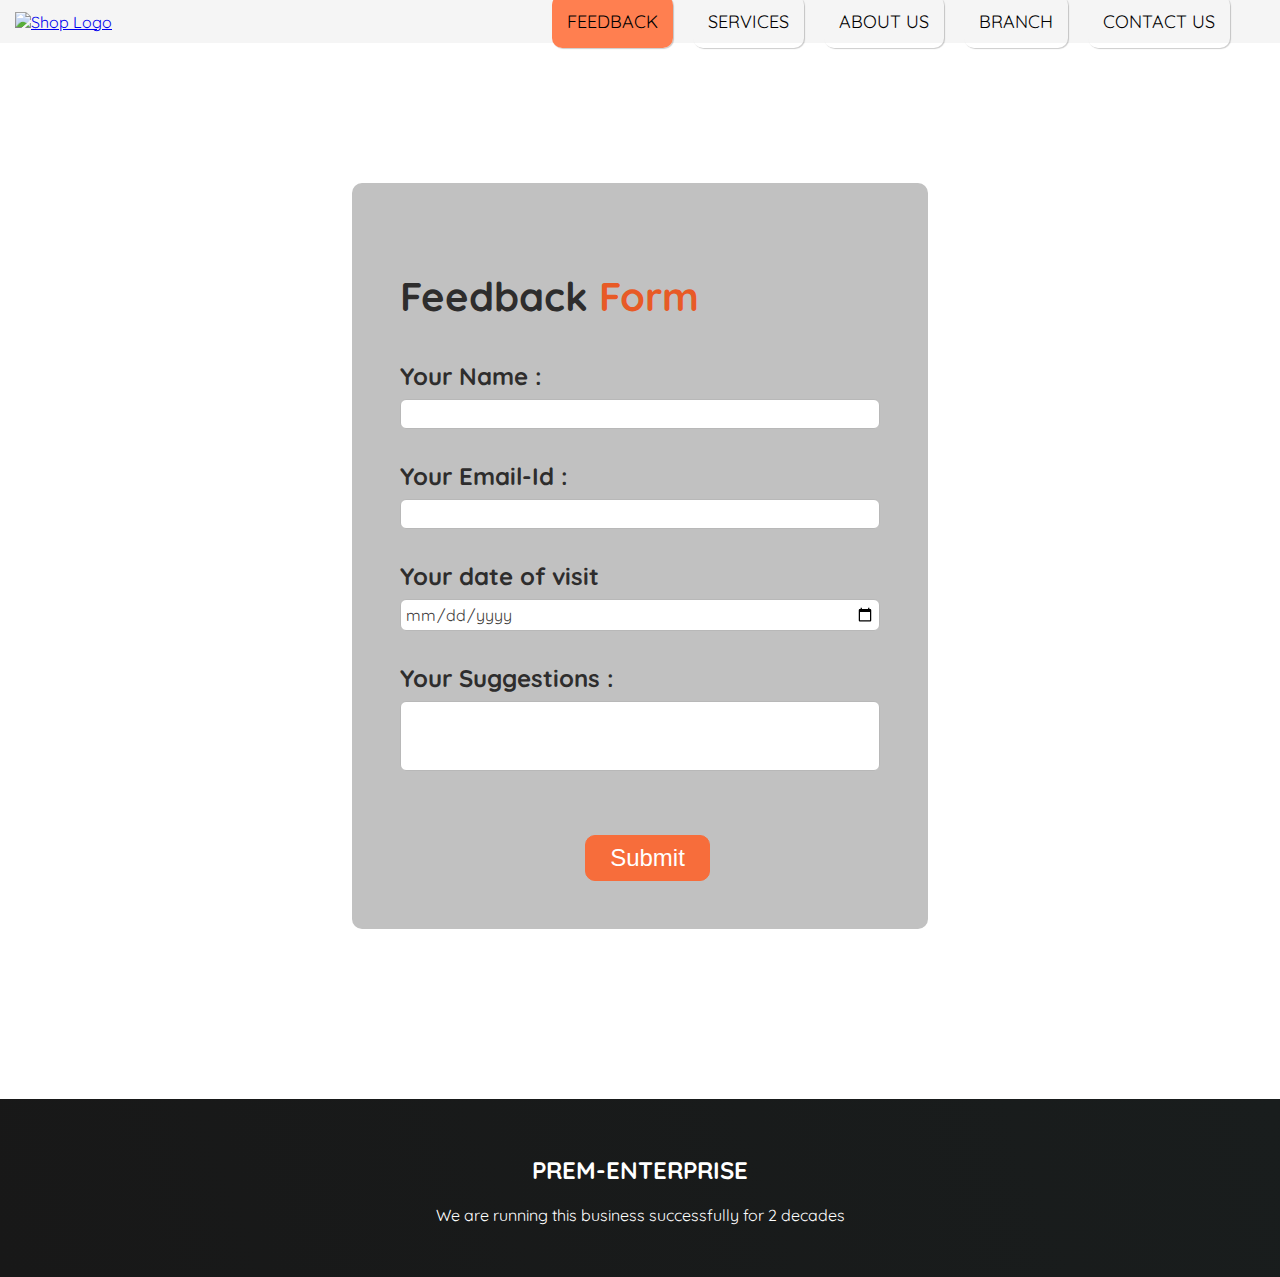
==== feedback.html @ fadd271e "Add files via upload" ====
<!DOCTYPE html>
<html lang="en">
<head>
    <meta charset="UTF-8">
    <meta http-equiv="X-UA-Compatible" content="IE=edge">
    <meta name="viewport" content="width=device-width, initial-scale=1.0">
    <title>Prem-Enterprise</title>
    <link rel="stylesheet" href="prem.css">
    <link
    href="https://fonts.googleapis.com/css2?family=Raleway:wght@700&family=Oleo+Script:wght@700&family=Quicksand:wght@300;500;700&display=swap"
    rel="stylesheet"
  />
</head>
<body>

    <header>

        <div id="page-logo">
            <a href="index.html"><img src="https://i.ibb.co/8YVzd2t/Untitled-7-removebg-preview.png" alt="Shop Logo"></a>
        </div>

        <nav>
            <ul>
                
                <div id="header-feedback">
                    <li><a href="feedback.html">Feedback</a></li>
                </div>

                <li><a href="#services">services</a></li>
                <li><a href="#about">About Us</a></li>
                <li><a href="#branch">Branch</a></li>
                <li><a href="#contact">Contact Us</a></li>
            </ul>
        </nav>

        <a href="#side-drawer" class="menu-btn">

            <span></span>
            <span></span>
            <span></span>

        </a>

    </header>


    <aside id="side-drawer">

        <a href="#" class="close">    

            <nav>
                <ul>
                    <li><a href="index.html">Home</a></li>
                    <li><a href="#services">services</a></li>
                    <li><a href="#about">About Us</a></li>
                    <li><a href="#branch">Branch</a></li>
                    <li><a href="#contact">Contact Us</a></li>
                </ul>
            </nav>

    </aside>



    <form action="https://formsubmit.co/da3722268b9d72bdc340e3d1893c04f2" method="POST">

        <div id="form">
            <p>Feedback <span style="color: rgb(232, 90, 38);">Form</span></p>
        </div>

        <label for="username">Your Name :</label>
        <input type="text" name="user-name" id="username">
                                 
        <label for="useremail">Your Email-Id :</label>
        <input type="email" name="user-email" id="useremail">

        <label for="dateofvisit">Your date of visit</label>
        <input type="date" name="date-of-visit" id="dateofvisit">

        <label for="usersuggestions">Your Suggestions :</label>
        <input type="textarea" name="user-suggestions" id="usersuggestions">

        <div id="center">
        <button type="submit">Submit</button>
        </div>

    </form>

    <footer>

        <div id="footer">
            <h2>
                PREM-ENTERPRISE
            </h2>
            <p>
                We are running this business successfully for 2 decades
            </p>
        </div>

    </footer>

</body>
</html>
---- prem.css ----
/*                    ........HEADER........                 */

html{
    scroll-behavior: smooth;
}

body{
    margin: 0;
    font-family: "quicksand", sans-serif;
    display: grid;
}

#page-logo img{
    height: 150px;
    width: 300px;
}

/*#page-logo a{
    color: coral;
    text-decoration: none;
    text-transform: uppercase;
    font-size: 50px;
    font-family: "oleo script";
    text-shadow: 1px 1px 2px black;
    padding: 10px;
}*/

header{
    display: flex;
    justify-content: space-between;
    width: 100%;
    box-sizing: border-box;
    padding: 10px 15px;
    position: relative;
    align-items: center;
    background-color: rgb(245, 245, 245);
}

header ul{
    display: flex;
    list-style: none;
    margin: 0;
    padding: 0 35px 0 0;
}

header ul li{
    margin-left: 20px;
}


header ul li a{
    text-decoration: none;
    text-transform: uppercase;
    font-size: 18px;
    color: black;
    padding: 15px;
    box-shadow: 1px 1px 1px rgba(0, 0, 0, 0.2);
    border-radius: 10px;
}

header ul li a:hover{
    color: white;
    background-color: rgb(232, 88, 36);
}

#header-feedback a{
    background-color: coral;
}

#header-feedback a:hover{
    cursor: pointer;
    background-color: white;
    color: black;
}


/*                    ........Menu-btn........                 */

.menu-btn{
    width: 40px;
    height: 40px;
    display: flex;
    flex-direction: column;
    justify-content: space-around;
}

.menu-btn span{
    width: 100%;
    height: 3px;
    background-color: black;
}


/*                    ........SIDE-DRAWER........                 */

#side-drawer{
    height: 100%;
    width: 50%;
    position: fixed;
    z-index: 1;
    top: 0;
    right: 0;
    background-color: #111;
    overflow-x: hidden;
    transition: 0.5s ;
    padding-top: 60px;
    display: none;
}

#side-drawer:target{
    display: block;
}

#side-drawer ul li{
    list-style: none;
}

#side-drawer ul li a {
    padding: 0 0 15px 0;
    text-decoration: none;
    font-size: 25px;
    color: #bdbbbb;
    display: block;
    transition: 0.3s;
}

#side-drawer ul .special li a{
    color: rgb(248, 88, 30);
}

#side-drawer ul li a:hover{
    color: white;
}


.close {
    position: absolute;
    right: 32px;
    top: 32px;
    width: 32px;
    height: 32px;
    opacity: 0.3;
  }

  .close:before, .close:after {
    position: absolute;
    left: 15px;
    content: ' ';
    height: 33px;
    width: 2px;
    background-color: rgb(238, 234, 234);
  }
  .close:before {
    transform: rotate(45deg);
  }
  .close:after {
    transform: rotate(-45deg);
  }


/*                    ........MAIN........                 */

/**#hero{
    background-image: url("https://i.ibb.co/wcr5f5V/1jpeg.jpg");
    width: 100%;
    height: 600px;
    background-position: center;
    background-size: cover;
    margin-top: 5px;

}

#hero{
    border-radius: 16px;
    box-shadow: 0 4px 30px rgba(0, 0, 0, 0.1);
    backdrop-filter: blur(200px);
    -webkit-backdrop-filter: blur(200px);
    border: 1px solid rgba(255, 255, 255, 0.28);
}

#hero-content{
    width: 80%;
    background-color: rgba(51, 47, 47, 0.8);
    box-shadow: 2px 4px 8px rgb(68, 67, 67);
    border-radius: 10px;
    top: 180px;
    margin: 0 auto;
    padding: 100px 0;
    position: relative;
    text-align: center;
    justify-content: space-between;
}


#hero-content a{
    color: white;
    background-color: rgb(9, 191, 9);
    padding: 20px;
    text-decoration: none;
    border-radius: 10px;
    margin: 60px;
    font-size: 24px;
    font-weight: bold;
    box-shadow: 2px 4px 8px rgb(60, 60, 60);
}


#hero-content a:hover{
    background-color: green;
}

#hero-content h1{
    color: white;
    font-family: "Raleway";
    font-size: 22px;
    text-transform: uppercase;
    margin: 0;
}

#hero-content p{
    color: white;
    font-size: 18px;
    font-weight: 300px;
    margin-bottom: 40px;
}**/

#general{
    background-color: rgb(245, 245, 245);
}


#general h1{
    text-align: center;
    font-size: 48px;
    text-transform: uppercase;
    color: rgb(0, 152, 218);
    margin: 0px auto 50px auto;
    padding-top: 40px;
}

#general h3{
    text-align: center;
    font-size: 24px;
    color: rgb(68,68,68);
    margin: 50px auto 100px auto;
    padding: 40px;
}




/*                    ........FEATURES........                 */

#features h2{
    text-align: center;
    font-size: 48px;
    text-transform: uppercase;
    color: rgb(0, 152, 218);
    padding-top: 32px;
}

.gallery{
    display: grid;
    grid-template-columns: repeat(auto-fit,minmax(400px,1fr));
    grid-gap: 40px;
    padding: 20px;
}

.image{
    position: relative;
    clip-path: polygon(0 0,100% 0,100% 85%,0 100%);
}

.image img{
    width: 100%;
    display: block;
    border-radius: 20px 20px 0 0;
}

.content{
    background-color: rgb(245, 245, 245);;
    border-radius: 20px;
    box-shadow: 0 0 30px rgba(0,0,0,0.18);
    padding: 5px;
}

.text h2{
    color: #111;
    text-align: center;
    font-size: 40px;
}

.text p{
    color: #111;
    text-align: center;
    font-size: 24px;
}


/*                    ........ABOUT US........                 */

#about{
    background-color: rgb(245, 245, 245);
}


#about h2{
    text-align: center;
    font-size: 48px;
    text-transform: uppercase;
    color: rgb(0, 152, 218);
    padding-top: 32px;
}

#about h3{
    font-size: 36px;
    text-align: center;
    color: rgb(68, 68, 68);
}

#details{
    display: flex;
    justify-content: space-between;
    gap: 32px;
    align-items: center;
}

#details img{
    width: 400px;
    height: 400px;
    object-fit: cover;
    padding: 40px;
}

#details p{
    font-size: 24px;
    padding-right: 20px;
}


/*                    ........TESTIMONIALS........                 */


#expertise h1{
    color: rgb(0, 152, 218);
    font-size: 48px;
    text-align: center;
}

#expertise h1{
    text-align: center;
    font-size: 48px;
    text-transform: uppercase;
    color: rgb(0, 152, 218);
}

#expertise h3{
    text-align: center;
    font-size: 24px;
    color: rgb(68,68,68);
}

.container{
    display: grid;
    grid-template-columns: repeat(auto-fit,minmax(400px,1fr));
    grid-gap: 20px;
    padding: 20px;
}

.box .icon svg{
    padding: 6px;
}

.box {
    position: relative;
    width: calc(400px - 30px);
    height: calc(350px - 20px);
    background: rgb(245, 245, 245);
    float: left;
    margin: 15px;
    box-sizing: border-box;
    overflow: hidden;
    border-radius: 10px;
    box-shadow: 0 0 30px rgba(0,0,0,0.18)
}

.box .icon{
    position: relative;
    width: 100px;
    height: 100px;
    color: white;
    background-color: black;
    display: flex;
    justify-content: center;
    align-items: center;
    margin: 25px auto;
    border-radius: 50%;
}

.text h3{
    color: #111;
    text-align: center;
    font-size: 20px;
}

.text p{
    color: #111;
    text-align: center;
    font-size: 18px;
}



/*                    ........MAPS........                 */

#maps{
    /*background-color: rgb(245, 245, 245);*/
    display: flex;
    align-items: left;
    justify-content: center;
    flex-direction: column;
    margin-top: 40px;
    /*padding-bottom: 24px;*/
}

#maps h2{
    text-align: center;
    font-size: 48px;
    text-transform: uppercase;
    color: rgb(0, 152, 218);
    padding-top: 32px;
}

#maps p{
    text-align: center;
    font-size: 24px;
    color: rgb(68,68,68);

}

.branch-info{
    display: flex;
    justify-content: space-around;
    gap: 32px;
    align-items: center;
    padding: 0 32px 24px;
}



/*                    ........Contact........                 */

#contact{
    background-color: rgb(245, 245, 245);
    /*display: flex;
    align-items: center;
    justify-content: center;
    flex-direction: column;*/
    margin-top: 40px;
    padding-bottom: 24px;
    padding:50px 200px;
    width: 400px;
    margin: 48px auto;
    border-radius: 10px;
}

#contact h2{
    text-align: center;
    font-size: 48px;
    text-transform: uppercase;
    color: rgb(0, 152, 218);
    padding-top: 32px;
}

#contact h3{
    text-align: center;
    font-size: 32px;
    
}

.contact{
    display: flex;
    align-items: center;
}

.contact-icons{
    position: relative;
    width: 50px;
    height: 50px;
    color: white;
    background-color: black;
    border-radius: 50%;
    margin-right: 40px;
}

.contact-heading{
    font-size: 24px;
    margin: -8px;
}

.contact-heading h3{
    color: rgb(0, 152, 218);
    font-weight: bold;
}

.contact-details h4{
    font-size: 28px;
    color: #484848;
    margin-bottom: 10px;
}

.contact-details{
    margin: -8px;
    margin-left: 40px;
}

.contact-details p{
    font-size: 24px;
    color: rgb(71, 70, 70);
}



/*                    ........FEEDBACK BUTTON........                 */

#feedback{
    padding-top: 24px;
}

#feedback p{
    font-size: 24px;
    font-weight: bold;
}

button {
    padding: 0.5rem 1.5rem;
    border-radius: 10px;
    margin-top: 32px;
    background-color: rgb(247, 109, 59);
    border: 1px solid rgb(247, 109, 59);
    color: white;
    font-size: 24px;
    margin-left: 100px;
}

#center{
    display: flex;
    justify-content: center;
    align-items: center;
    margin-right: 85px;
}

button a{
    text-decoration: none;
    color: white;
}

button:hover{
    background-color: rgb(248, 88, 30);
    cursor: pointer;
}



/*                    ........FEEDBACK FORM........                 */


form{
    width: 480px;
    margin: 140px auto;
    background-color: rgb(193, 193, 193);
    padding: 48px;
    border-radius: 10px;
}

label{
    margin-bottom: 8px;
    display: block;
    color: rgb(46, 45, 45);
    font-size: 24px;
    font-weight: bold;
}

input{
    width: 100%;
    display: block;
    margin-bottom: 2rem;
    box-sizing: border-box;
    font: inherit;
    padding: 0.25rem;
    border: 1px solid rgb(184, 184, 184);
    color: rgb(61, 58, 58);
    border-radius: 6px;
}

#form p{
    font-size: 40px;
    font-weight: bold;
    color: rgb(46, 45, 45);
}

#usersuggestions{
    padding: 24px 0;
}


input:focus{
    border-color: rgb(32, 5, 63);
}



/*                    ........RESPONSIVE FOR 1060px........                 */

@media screen and (max-width: 1060px) {

    #page-logo img{
        width: 242px;
    }
}


@media screen and (max-width: 1000px) {
    
    #page-logo img{
        height: 150px;
        width: 350px;
    }
}




/*                    ........RESPONSIVE FOR 924px........                 */


@media screen and (max-width: 924px) {
    
    #page-logo a{
        font-size: 25px;
    }

    header ul li a{
        font-size: 15px;
    }

    #hero{
        height: 500px;
    }

    #hero-content{
        top: 100px;
        padding: 50px;
        width: 80%;
    }

    #hero-content a{
        padding: 10px;
        font-size: 20px;
    }
 
}


@media screen and (min-width: 1001px){
    .menu-btn{
        display: none;
    }
}





/*                    ........RESPONSIVE FOR 800px........                 */


@media screen and (max-width: 1000px) {
    
    header nav{
        display: none;
    }

    .content{
        margin: 50px;
    }
    

}


/*                    ........RESPONSIVE FOR 860px........                 */

@media screen and (max-width: 860px) {

    .container{
        margin: 0 200px;
    }
    
}



/*                    ........RESPONSIVE FOR 576px........                 */


@media screen and (max-width: 576px){

    form{
        width: 400px;
    }

    #center button{
        margin-right: 10px;
    }

}




/*                    ........RESPONSIVE FOR 500px........                 */

@media screen and (max-width: 500px) {
    
    #hero-content{
        padding: 20px;
    }

    #hero-content a {
        padding: 10px;
        font-size: 18px;
        margin: 10px;
    }

    form{
        width: 360px;
        padding: 20px;
    }


}




/*                    ........FOOTER........                 */

#footer{
    background: linear-gradient(70deg,rgb(24,24,24),rgb(25,29,29));
    padding: 36px 0;
    margin-top: 30px;
}

#footer h2{
    color: white;
    text-align: center;
}

#footer h3{
    color: white;
    text-align: center;
}

#footer p{
    color: white;
    text-align: center;
}
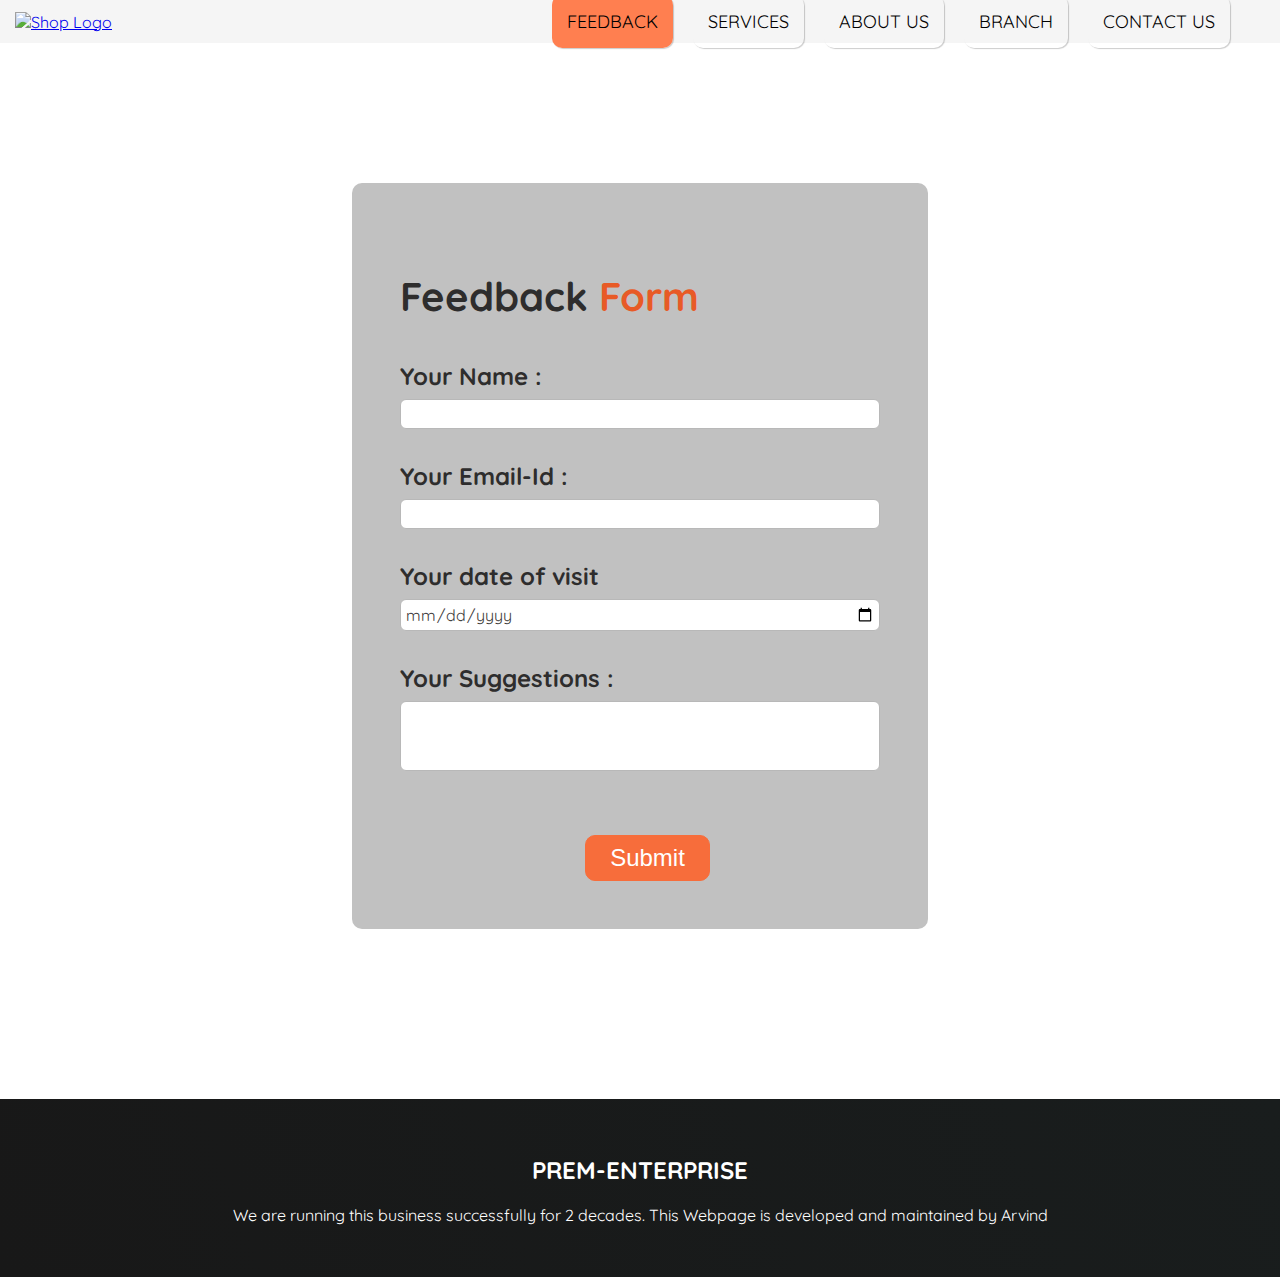
==== commit 6cd5b2a8: "Add files via upload" ====
--- a/feedback.html
+++ b/feedback.html
@@ -93,7 +93,9 @@
                 PREM-ENTERPRISE
             </h2>
             <p>
-                We are running this business successfully for 2 decades
+                We are running this business successfully for 2 decades.
+
+                This Webpage is developed and maintained by Arvind
             </p>
         </div>
 
